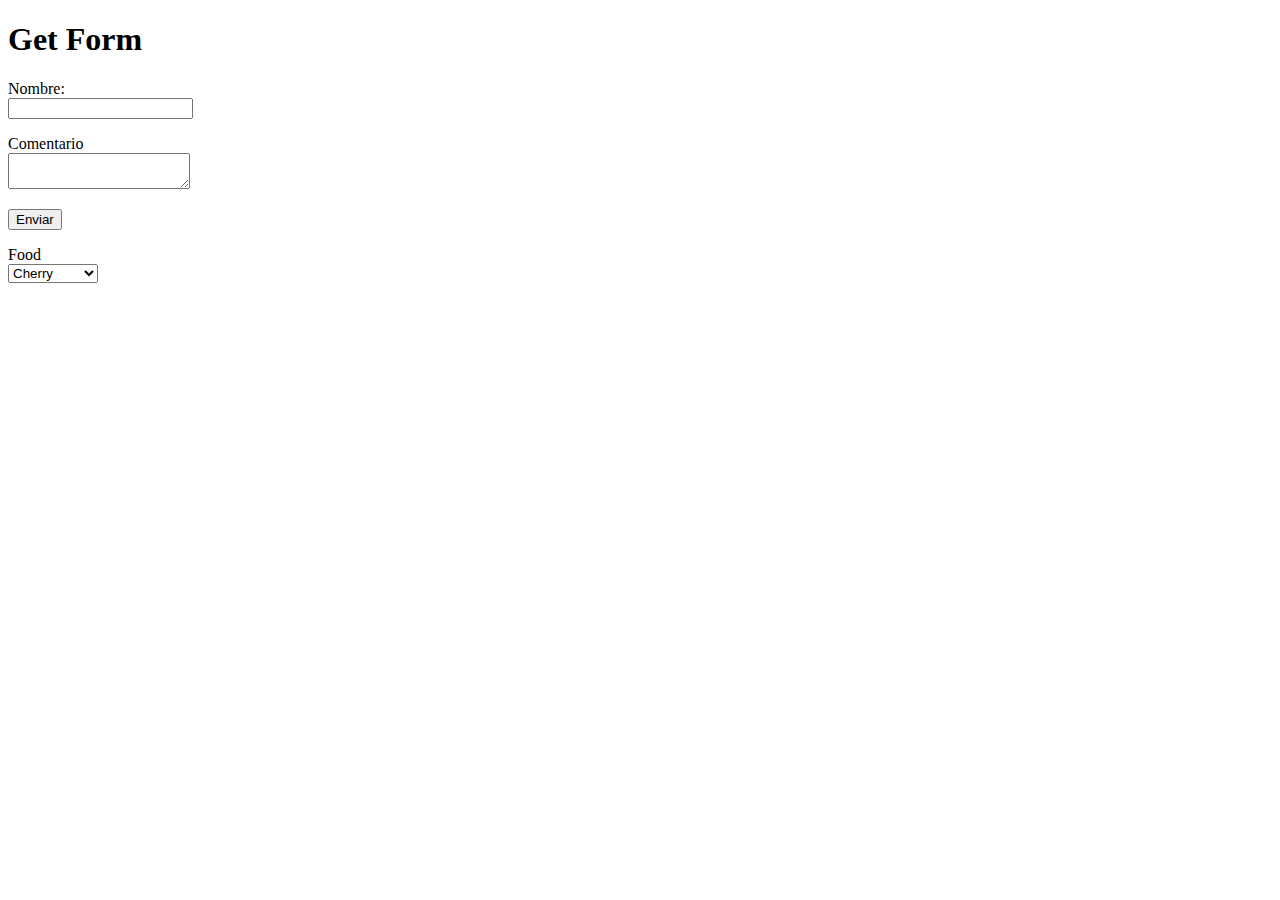
==== clases/2018-02-26/get-example.html @ 89cf4430 "form pdf" ====
<!DOCTYPE html>
<html lang="en">
<head>
    <meta charset="UTF-8">
    <meta name="viewport" content="width=device-width, initial-scale=1.0">
    <meta http-equiv="X-UA-Compatible" content="ie=edge">
    <title>Document</title>

    <style>
        label {
            display: block;
        }
    </style>
</head>
<body>
    <h1>Get Form</h1>
    <form method="get">
        <p>
            <label for="get-post">Nombre:</label>
<input type="text" id="get-post" name="name" />
        </p>
        <p>
            <label for="get-comment">Comentario</label>
            <textarea id="get-comment" name="comment"></textarea>
        </p>
        
        <button>Enviar</button>

        <p>
            <label for=“food”>Food</label>
            <select id="groups" name="groups">
                <optgroup label="fruits">
                    <option>Banana</option>
                    <option selected>Cherry</option>
                    <option>Lemon</option>
                </optgroup>
            
                <optgroup label="vegetables">
                    <option>Carrot</option>
                    <option>Eggplant</option>
                    <option>Potato</option>
                </optgroup>
            </select>
        </p>
    </form>
</body>
</html>
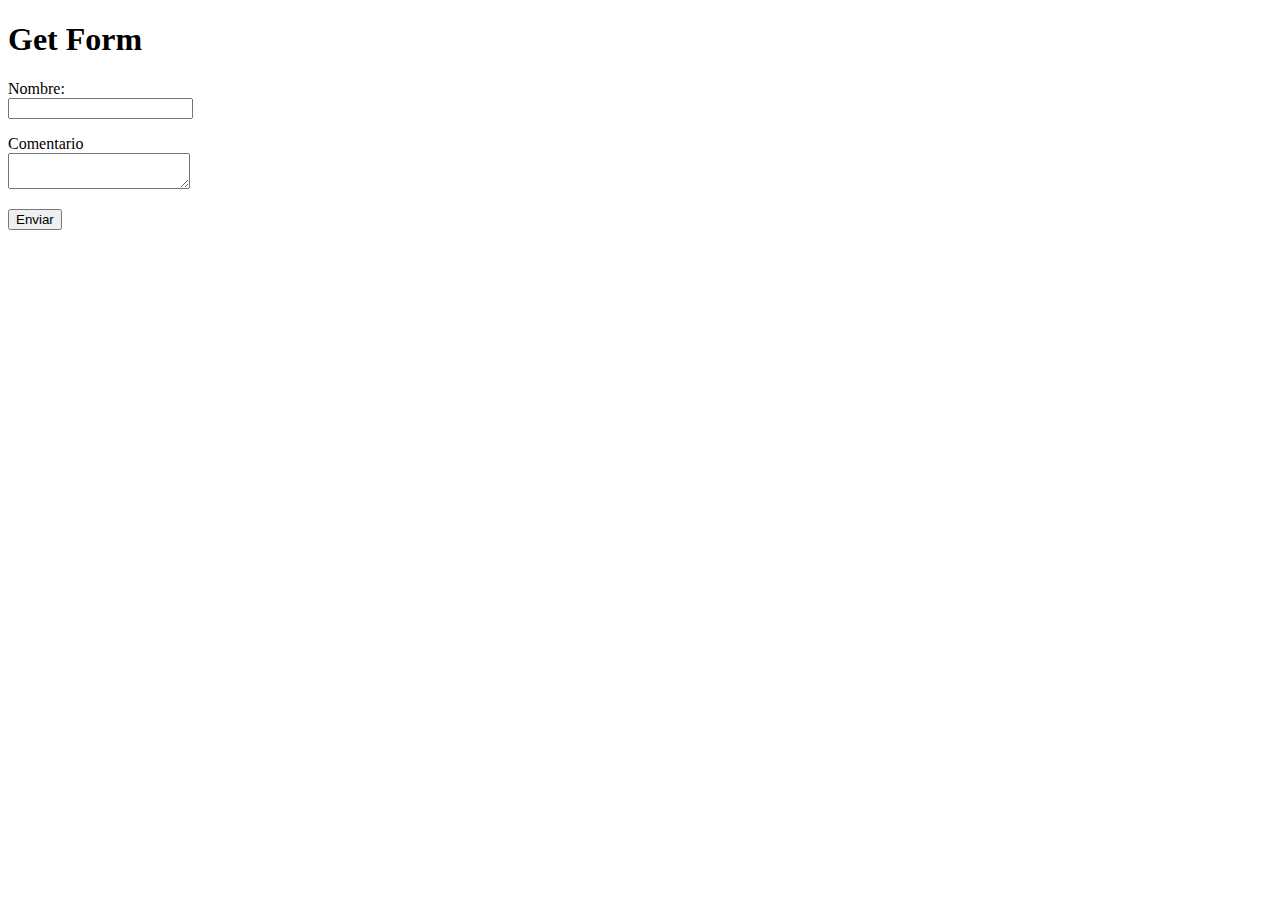
==== commit 150d0682: "Add paractical exercise" ====
--- a/clases/2018-02-26/get-example.html
+++ b/clases/2018-02-26/get-example.html
@@ -25,23 +25,6 @@
         </p>
         
         <button>Enviar</button>
-
-        <p>
-            <label for=“food”>Food</label>
-            <select id="groups" name="groups">
-                <optgroup label="fruits">
-                    <option>Banana</option>
-                    <option selected>Cherry</option>
-                    <option>Lemon</option>
-                </optgroup>
-            
-                <optgroup label="vegetables">
-                    <option>Carrot</option>
-                    <option>Eggplant</option>
-                    <option>Potato</option>
-                </optgroup>
-            </select>
-        </p>
     </form>
 </body>
 </html>